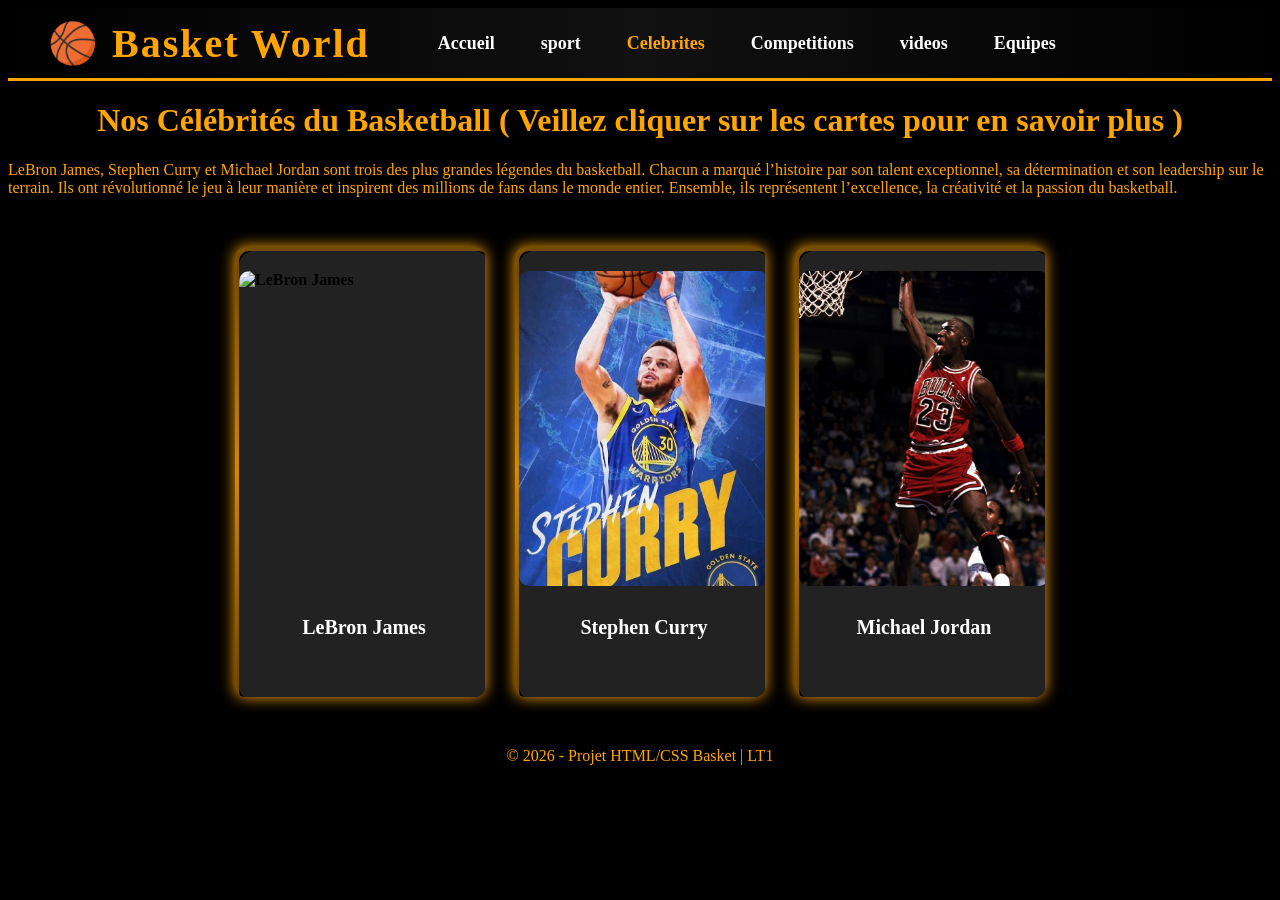
==== celebrites.html @ 681844c1 "Add files via upload" ====
<!DOCTYPE html>
<html lang="fr">
<head>
  <meta charset="UTF-8">
  <meta name="viewport" content="width=device-width, initial-scale=1.0">
  <title>Célébrités du Basketball</title>
<link rel="stylesheet" href="css/style.css">
</head>
<body style="background-color: black;">
    <header>
        <nav>
          <h1 class="logo">🏀 Basket World</h1>
            <ul>
                <li><a href="index.html">Accueil</a></li>
                <li><a href="sport.html">sport</a></li>
                <li><a href="celebrites.html" class="active">Celebrites</a></li>
                <li><a href="competitions.html">Competitions</a></li>
                <li><a href="videos.html" >videos</a></li>
                <li><a href="equipes.html">Equipes</a></li>
            </ul>
        </nav>
    </header>
  <h1 style="text-align: center; color: orange;">Nos Célébrités du Basketball
    ( Veillez cliquer sur les cartes pour en savoir plus )</h1>
    <p style="color: orange;">LeBron James, Stephen Curry et Michael Jordan sont trois des plus grandes légendes du basketball. Chacun a marqué l’histoire par son talent exceptionnel, sa détermination et son leadership sur le terrain. Ils ont révolutionné le jeu à leur manière et inspirent des millions de fans dans le monde entier. Ensemble, ils représentent l’excellence, la créativité et la passion du basketball.</p>
  <div class="cards-container">
    <div class="flip-card">
      <div class="flip-card-inner">
        <div class="flip-card-front">
          <img src="images/lebron.jpg" alt="LeBron James">
          <h2>LeBron James</h2>
        </div>
        <div class="flip-card-back">
          <p>

LeBron James est un joueur américain célèbre pour sa puissance et sa polyvalence sur le terrain. Il peut jouer presque toutes les positions et est un leader naturel. Avec plusieurs championnats NBA à son actif, il est considéré comme l’un des meilleurs de l’histoire. En dehors du terrain, il soutient l’éducation des enfants défavorisés avec son école “I PROMISE”.</p>
        </div>
      </div>
    </div>
    <div class="flip-card">
      <div class="flip-card-inner">
        <div class="flip-card-front">
          <img src="images/curry.jpg" alt="Stephen Curry">
          <h2>Stephen Curry</h2>
        </div>
        <div class="flip-card-back">
          <p>De nationalité américaine,

Stephen Curry est reconnu comme l’un des meilleurs tireurs à trois points de tous les temps. Il a révolutionné le jeu moderne grâce à sa rapidité et sa précision. Clé des Golden State Warriors, il a remporté plusieurs titres NBA et distinctions MVP. Il est aussi apprécié pour son esprit d’équipe et son style créatif sur le terrain.</p>
        </div>
      </div>
    </div>
    <div class="flip-card">
      <div class="flip-card-inner">
        <div class="flip-card-front">
          <img src="images/Jordan.jpg" alt="Michael Jordan">
          <h2>Michael Jordan</h2>
        </div>
        <div class="flip-card-back">
          <p>De nationalité américaine,

Michael Jordan est souvent considéré comme le plus grand joueur de basketball de tous les temps. Avec six championnats NBA remportés, il est célèbre pour son talent offensif et sa compétitivité. Il a popularisé le basketball dans le monde entier et inspiré des millions de fans. Sa marque Air Jordan a révolutionné le monde des sneakers et du sport.</p>
        </div>
      </div>
    </div>
  </div>
   <footer>
        <p style="text-align: center; color:orange;">© 2026 - Projet HTML/CSS Basket | LT1</p>
    </footer>
</body>
</html>
---- css/style.css ----
.accueil {
    background-size: cover;
    background-position: center;
    background-repeat: no-repeat;
    background-attachment: fixed;
}
.accueil h1 {
    font-size: 3em;
    margin-bottom: 20px;
    color: orange;
}
.active {
    color: orange;
}
.cards-container {
  display: flex;
  justify-content: center;
  flex-wrap: wrap;
  gap: 30px;
  margin: 50px 0;
}
.flip-card {
  width: 300px;
  height: 400px;
  perspective: 1000px;
  cursor: pointer;
}

.flip-card-inner {
  position: relative;
  width: 100%;
  height: 100%;
  transition: transform 0.8s;
  transform-style: preserve-3d;
}

.flip-card:hover .flip-card-inner {
  transform: rotateY(180deg);
}
.flip-card-front, .flip-card-back {
  position: absolute;
  width: 100%;
  height: 100%;
  border-radius: 15px;
  backface-visibility: hidden;
  box-shadow: 0 4px 20px rgba(0,0,0,0.4);
  overflow: hidden;
}
.flip-card-front {
  background-color: #222;
  display: flex;
  flex-direction: column;
  align-items: center;
}

.flip-card-front img {
  width: 100%;
  height: 70%;
  object-fit: cover;
}

.flip-card-front h2 {
  margin: 10px 0;
  text-align: center;
  font-size: 20px;
  color: white;
}
.flip-card-back {
  background-color: #111;
  color: white;
  transform: rotateY(180deg);
  padding: 15px;
  font-size: 15px;
  line-height: 1.5;
  display: flex;
  align-items: center;
  justify-content: center;
  text-align: center;
  overflow-y: auto;
}
.flip-card-back::-webkit-scrollbar {
  width: 6px;
}

.flip-card-back::-webkit-scrollbar-thumb {
  background-color: orange;
  border-radius: 3px;
}
.presentation img {
   width: 500px;
   border-radius: 10px;
   filter: opacity(100%);
   height: 600px;
   object-fit: cover;
}
.presentation h2 {
    font-size: 2.5em;
    margin-bottom: 20px;
    text-align: center;
}
.presentation h1 {
    font-size: 3em;
    margin-bottom: 30px;
   color: orange;
}
 section {
    margin: 40px auto;
    padding: 25px;
    width: 80%;
    border-radius: 12px;
    box-shadow:none;
    background: none;
}
img {
    display: block;
    margin: 20px auto;
    width: 100%;
    border-radius: 10px;
}
.joueurs {
    display: flex;
    justify-content: center;
    gap: 20px;
    flex-wrap: wrap;
}
header{
position: sticky;
top: 0;
z-index: 1000;
background: linear-gradient(90deg,#000000,#111111,#000000);
border-bottom: 3px solid orange;
box-shadow: 0 4px 15px rgba(0,0,0,0.6);
height: 70px;
display: flex;
align-items: center;
}
header h1{
  margin: 0;
}
nav{
display: flex;
align-items: center;
justify-content: space-between;
padding: 0 40px;
height: 70px;
}
.logo{
font-size: 32px;
font-weight: bold;
color: orange;
letter-spacing: 2px;
margin-right: 60px;
}
nav ul{
list-style: none;
display: flex;
gap: 30px;
margin: 0;
padding: 0;
margin-left: auto;
}
nav a{
text-decoration: none;
color: white;
font-weight: bold;
font-size: 18px;
position: relative;
padding: 5px 8px;
transition: 0.3s;
}
nav a:hover{
color: orange;
}

nav a::after{
content:"";
position:absolute;
width:0%;
height:3px;
left:0;
bottom:-6px;
background:orange;
transition:0.3s;
}

nav a:hover::after{
width:100%;
}
.active{
color: orange;
}
.hero h2 {
    font-size: 2.5em;
    margin-bottom: 20px;
    text-align: center;
}
.sport h1 {
    font-size: 3em;
    margin-bottom: 30px;
   color: orange;
}

.competitions{
display:grid;
grid-template-columns:repeat(2,250px);
justify-content:center;
gap: 70px;
margin-top:60px;
}

.flip-card:nth-child(1){
grid-column:1/3;
justify-self:center;
}

.flip-card{
width:250px;
height:450px;
perspective:1000px;
justify-content: center;
display: flex;
align-items: center;
 border-radius: 10px ;
font-weight: bold;
background-color: transparent;
box-shadow: 0 0 15px orange;
transition: 0.3s all;
overflow: hidden;
position: relative;
}
.flip-card::before{
    content: "";
    position: absolute;
    top: -50%;
    left: -50%;
    width: 200%;
    height: 200%;
    background: linear-gradient(0deg, transparent, orange,transparent);
    animation: rotation 4s linear infinite;
}
.flip-card-inner {
    position: absolute;
    inset: 4px;
    background: black;
    border-radius: 10px;
    z-index: 1;
}

.flip-inner{
position:relative;
width:100%;
height:100%;
transition:transform 0.8s;
transform-style:preserve-3d;
background-color: transparent;
box-shadow: none;
}

.flip-card:hover .flip-inner{
transform:rotateY(180deg);
}

.flip-front, .flip-back{
position:absolute;
width:100%;
height:100%;
backface-visibility:hidden;
border-radius:12px;
display:flex;
align-items:center;
justify-content:center;
text-align:center;
box-shadow:none;
padding:15px;
}

.flip-front{
background: orange;
color:white;
font-size:22px;
}

.flip-back{
background:white;
transform:rotateY(180deg);
flex-direction:column;
}

.flip-back img{
width:100%;
border-radius:12px;
margin-bottom:10px;
}
.competitions .flip-back p{
font-size:16px;
}
.competitions .flip-back p {
    font-size: 16px;
    color: #333;
    padding: 10px;
    text-align: center;
}
.competitions{
background: transparent;
background-size: cover;
background-position: center;
background-repeat: no-repeat;
background-attachment: fixed;
box-shadow: none;
padding: 0%;
display: flex;
justify-content: center;
gap: 50px;
}
.modifie {
    background-size: cover;
    background-position: center;
    background-repeat: no-repeat;
    background-attachment: fixed;
}
#video-bg{
position: fixed;
top: 0;
left: 0;
width: 100%;
height: 100%;
object-fit: cover;
z-index: -1;
}
.video-container {
  display: flex;
  flex-wrap: wrap;
  gap: 20px; 
  justify-content: center;
}

.video-grid {
  display: grid;
  grid-template-columns: repeat(3, 300px); 
  grid-template-rows: repeat(3, 200px);  
  gap: 20px;
  justify-content: center; 
}
.video-grid > .video-card:nth-child(1) {
  grid-column: 1;
  grid-row: 1;
}
.video-grid > .video-card:nth-child(2) {
  grid-column: 3;
  grid-row: 1;
}
.video-grid > .video-card:nth-child(3) {
  grid-column: 2;
  grid-row: 2;
}
.video-grid > .video-card:nth-child(4) {
  grid-column: 1;
  grid-row: 3;
}
.video-grid > .video-card:nth-child(5) {
  grid-column: 3;
  grid-row: 3;
}

.video-card {
  width: 100%;
  height: 100%;
  perspective: 1000px;
  position: relative;
}

.video-card .video-front,
.video-card .video-back {
  width: 100%;
  height: 100%;
  position: absolute;
  border-radius: 10px;
  overflow: hidden;
  backface-visibility: hidden;
  transition: transform 0.6s;
}

.video-card .video-front {
  background-color: orange;
  display: flex;
  align-items: center;
  justify-content: center;
  color: white;
  font-size: 18px;
  transform: rotateY(0deg);
}

.video-card .video-back {
  transform: rotateY(180deg);
}

.video-card:hover .video-front {
  transform: rotateY(180deg);
}

.video-card:hover .video-back {
  transform: rotateY(0deg);
}

.video-card video {
  width: 100%;
  height: 100%;
  object-fit: cover;
}


video{
width:100%;
border-radius:10px;
box-shadow: 0 0 15px #00ff88;
border: 3px solid orange;
transition: 0.4s;
}
.logo {
    font-size: 40px;
    font-weight: bold;
    color: orange;
    letter-spacing: 2px;
}
@keyframes rotation{
    0%{ transform: rotate(0deg);}
    100%{ transform: rotate(360deg);}
}
#paragraphe {
    font-size: 18px;
    color: black;
    letter-spacing: 0.5px;
    line-height: 1.6;
    font-weight: bold;
}
.equipes{
display: grid;
grid-template-columns: repeat(3, 1fr);
gap: 30px;
padding: 40px;
}

.carte{
position: relative;
background-color: black;
padding: 20px;
border-radius: 15px;
text-align: center;
color: white;
overflow: hidden;
}
.carte::before{
content: "";
position: absolute;
top: -50%;
left: -50%;
width: 200%;
height: 200%;
background: linear-gradient(0deg, transparent, orange, transparent);
animation: rotation 4s linear infinite;
}
.carte *{
position: relative;
z-index: 1;
}
@keyframes rotation{
0%{transform: rotate(0deg);}
100%{transform: rotate(360deg);}
}
.carte:hover{
transform: scale(1.05);
}
.carte img{
width: 100%;
height: 180px;
object-fit: cover;
border-radius: 10px;
}
.carte h3{
margin-bottom: 10px;
}
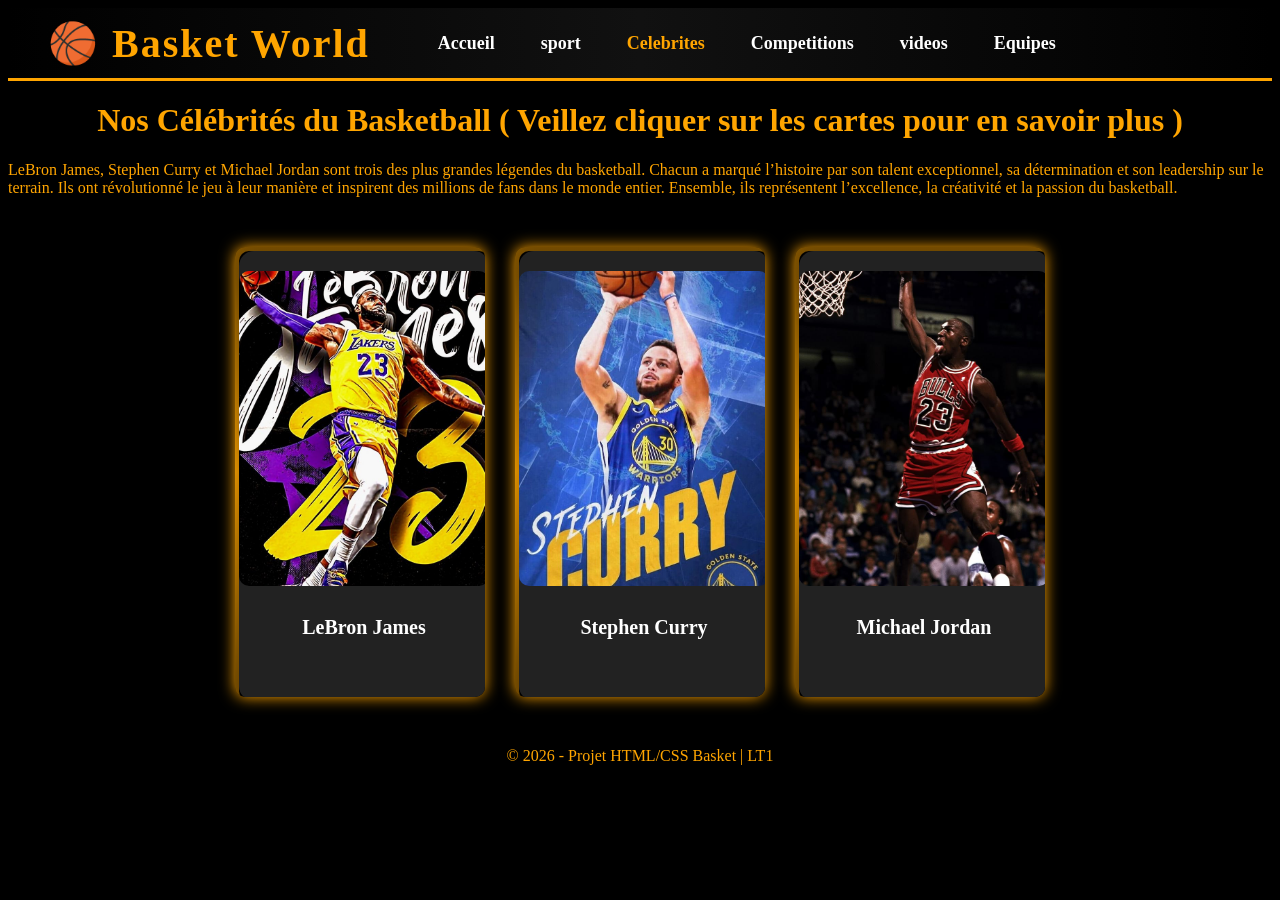
==== commit 13c90142: "Add files via upload" ====
--- a/celebrites.html
+++ b/celebrites.html
@@ -27,7 +27,7 @@
     <div class="flip-card">
       <div class="flip-card-inner">
         <div class="flip-card-front">
-          <img src="images/lebron.jpg" alt="LeBron James">
+          <img src="images/Lebron.jpg" alt="LeBron James">
           <h2>LeBron James</h2>
         </div>
         <div class="flip-card-back">
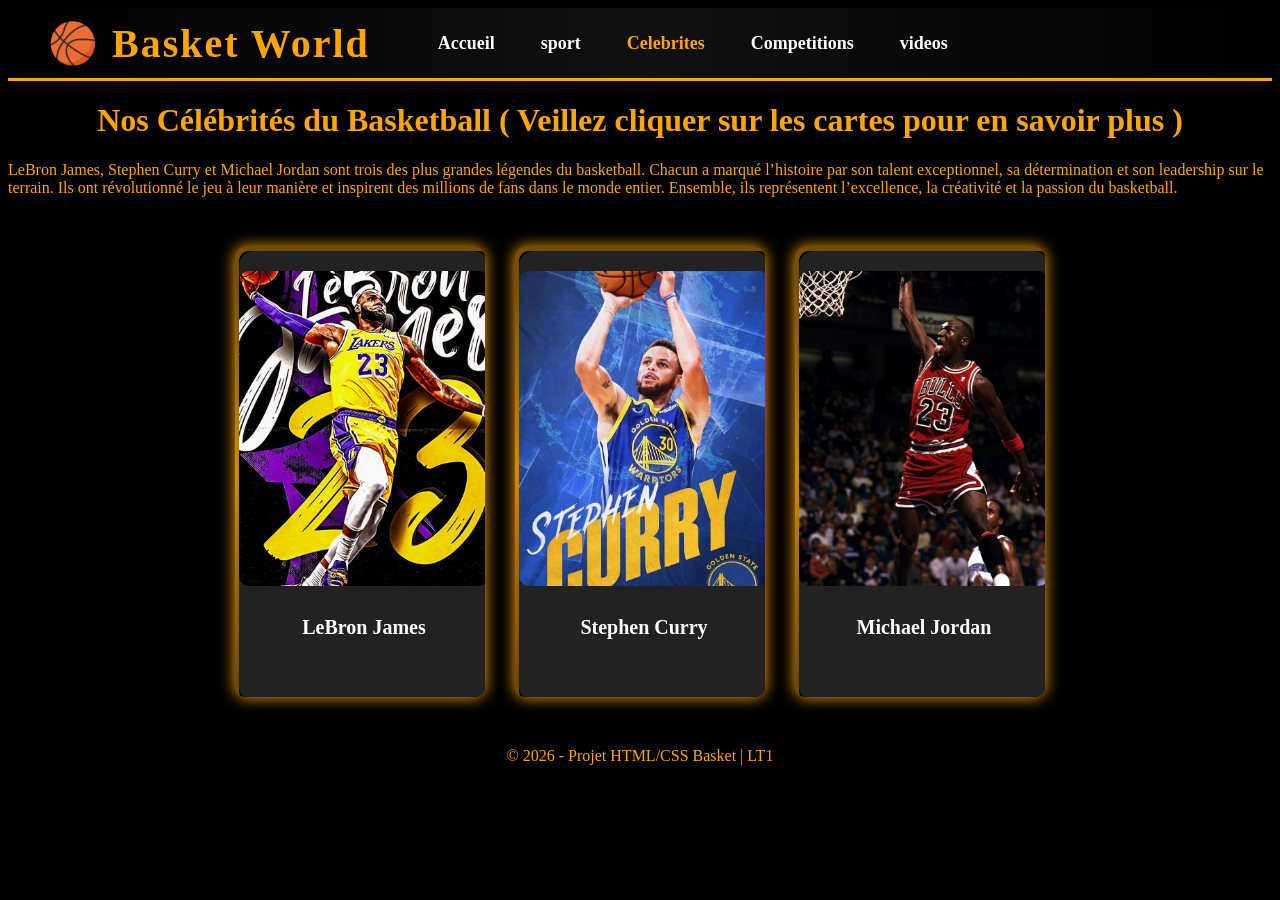
==== commit fbb6eccf: "Add files via upload" ====
--- a/celebrites.html
+++ b/celebrites.html
@@ -16,7 +16,6 @@
                 <li><a href="celebrites.html" class="active">Celebrites</a></li>
                 <li><a href="competitions.html">Competitions</a></li>
                 <li><a href="videos.html" >videos</a></li>
-                <li><a href="equipes.html">Equipes</a></li>
             </ul>
         </nav>
     </header>
--- a/css/style.css
+++ b/css/style.css
@@ -13,85 +13,80 @@
     color: orange;
 }
 .cards-container {
-  display: flex;
-  justify-content: center;
-  flex-wrap: wrap;
-  gap: 30px;
-  margin: 50px 0;
+    display: flex;
+    justify-content: center;
+    flex-wrap: wrap;
+    gap: 30px;
+    margin: 50px 0;
 }
 .flip-card {
-  width: 300px;
-  height: 400px;
-  perspective: 1000px;
-  cursor: pointer;
-}
-
+    width: 300px;
+    height: 400px;
+    perspective: 1000px;
+    cursor: pointer;
+}
 .flip-card-inner {
-  position: relative;
-  width: 100%;
-  height: 100%;
-  transition: transform 0.8s;
-  transform-style: preserve-3d;
-}
-
+    position: relative;
+    width: 100%;
+    height: 100%;
+    transition: transform 0.8s;
+    transform-style: preserve-3d;
+}
 .flip-card:hover .flip-card-inner {
-  transform: rotateY(180deg);
+    transform: rotateY(180deg);
 }
 .flip-card-front, .flip-card-back {
-  position: absolute;
-  width: 100%;
-  height: 100%;
-  border-radius: 15px;
-  backface-visibility: hidden;
-  box-shadow: 0 4px 20px rgba(0,0,0,0.4);
-  overflow: hidden;
+    position: absolute;
+    width: 100%;
+    height: 100%;
+    border-radius: 15px;
+    backface-visibility: hidden;
+    box-shadow: 0 4px 20px rgba(0,0,0,0.4);
+    overflow: hidden;
 }
 .flip-card-front {
-  background-color: #222;
-  display: flex;
-  flex-direction: column;
-  align-items: center;
-}
-
+    background-color: #222;
+    display: flex;
+    flex-direction: column;
+    align-items: center;
+}
 .flip-card-front img {
-  width: 100%;
-  height: 70%;
-  object-fit: cover;
-}
-
+    width: 100%;
+    height: 70%;
+    object-fit: cover;
+}
 .flip-card-front h2 {
-  margin: 10px 0;
-  text-align: center;
-  font-size: 20px;
-  color: white;
+    margin: 10px 0;
+    text-align: center;
+    font-size: 20px;
+    color: white;
 }
 .flip-card-back {
-  background-color: #111;
-  color: white;
-  transform: rotateY(180deg);
-  padding: 15px;
-  font-size: 15px;
-  line-height: 1.5;
-  display: flex;
-  align-items: center;
-  justify-content: center;
-  text-align: center;
-  overflow-y: auto;
+    background-color: #111;
+    color: white;
+    transform: rotateY(180deg);
+    padding: 15px;
+    font-size: 15px;
+    line-height: 1.5;
+    display: flex;
+    align-items: center;
+    justify-content: center;
+    text-align: center;
+    overflow-y: auto;
 }
 .flip-card-back::-webkit-scrollbar {
-  width: 6px;
-}
-
+    width: 6px;
+}
 .flip-card-back::-webkit-scrollbar-thumb {
-  background-color: orange;
-  border-radius: 3px;
+    background-color: orange;
+    border-radius: 3px;
 }
 .presentation img {
-   width: 500px;
-   border-radius: 10px;
-   filter: opacity(100%);
-   height: 600px;
-   object-fit: cover;
+    width: 500px;
+    border-radius: 10px;
+    filter: opacity(100%);
+    height: 600px;
+    object-fit: cover;
 }
 .presentation h2 {
     font-size: 2.5em;
@@ -101,9 +96,9 @@
 .presentation h1 {
     font-size: 3em;
     margin-bottom: 30px;
-   color: orange;
-}
- section {
+    color: orange;
+}
+section {
     margin: 40px auto;
     padding: 25px;
     width: 80%;
@@ -124,70 +119,68 @@
     flex-wrap: wrap;
 }
 header{
-position: sticky;
-top: 0;
-z-index: 1000;
-background: linear-gradient(90deg,#000000,#111111,#000000);
-border-bottom: 3px solid orange;
-box-shadow: 0 4px 15px rgba(0,0,0,0.6);
-height: 70px;
-display: flex;
-align-items: center;
+    position: sticky;
+    top: 0;
+    z-index: 1000;
+    background: linear-gradient(90deg,#000000,#111111,#000000);
+    border-bottom: 3px solid orange;
+    box-shadow: 0 4px 15px rgba(0,0,0,0.6);
+    height: 70px;
+    display: flex;
+    align-items: center;
 }
 header h1{
-  margin: 0;
+    margin: 0;
 }
 nav{
-display: flex;
-align-items: center;
-justify-content: space-between;
-padding: 0 40px;
-height: 70px;
+    display: flex;
+    align-items: center;
+    justify-content: space-between;
+    padding: 0 40px;
+    height: 70px;
 }
 .logo{
-font-size: 32px;
-font-weight: bold;
-color: orange;
-letter-spacing: 2px;
-margin-right: 60px;
+    font-size: 32px;
+    font-weight: bold;
+    color: orange;
+    letter-spacing: 2px;
+    margin-right: 60px;
 }
 nav ul{
-list-style: none;
-display: flex;
-gap: 30px;
-margin: 0;
-padding: 0;
-margin-left: auto;
+    list-style: none;
+    display: flex;
+    gap: 30px;
+    margin: 0;
+    padding: 0;
+    margin-left: auto;
 }
 nav a{
-text-decoration: none;
-color: white;
-font-weight: bold;
-font-size: 18px;
-position: relative;
-padding: 5px 8px;
-transition: 0.3s;
+    text-decoration: none;
+    color: white;
+    font-weight: bold;
+    font-size: 18px;
+    position: relative;
+    padding: 5px 8px;
+    transition: 0.3s;
 }
 nav a:hover{
-color: orange;
-}
-
+    color: orange;
+}
 nav a::after{
-content:"";
-position:absolute;
-width:0%;
-height:3px;
-left:0;
-bottom:-6px;
-background:orange;
-transition:0.3s;
-}
-
+    content:"";
+    position:absolute;
+    width:0%;
+    height:3px;
+    left:0;
+    bottom:-6px;
+    background:orange;
+    transition:0.3s;
+}
 nav a:hover::after{
-width:100%;
+    width:100%;
 }
 .active{
-color: orange;
+    color: orange;
 }
 .hero h2 {
     font-size: 2.5em;
@@ -197,36 +190,33 @@
 .sport h1 {
     font-size: 3em;
     margin-bottom: 30px;
-   color: orange;
-}
-
+    color: orange;
+}
 .competitions{
-display:grid;
-grid-template-columns:repeat(2,250px);
-justify-content:center;
-gap: 70px;
-margin-top:60px;
-}
-
+    display:grid;
+    grid-template-columns:repeat(2,250px);
+    justify-content:center;
+    gap: 70px;
+    margin-top:60px;
+}
 .flip-card:nth-child(1){
-grid-column:1/3;
-justify-self:center;
-}
-
+    grid-column:1/3;
+    justify-self:center;
+}
 .flip-card{
-width:250px;
-height:450px;
-perspective:1000px;
-justify-content: center;
-display: flex;
-align-items: center;
- border-radius: 10px ;
-font-weight: bold;
-background-color: transparent;
-box-shadow: 0 0 15px orange;
-transition: 0.3s all;
-overflow: hidden;
-position: relative;
+    width:250px;
+    height:450px;
+    perspective:1000px;
+    justify-content: center;
+    display: flex;
+    align-items: center;
+    border-radius: 10px ;
+    font-weight: bold;
+    background-color: transparent;
+    box-shadow: 0 0 15px orange;
+    transition: 0.3s all;
+    overflow: hidden;
+    position: relative;
 }
 .flip-card::before{
     content: "";
@@ -245,72 +235,63 @@
     border-radius: 10px;
     z-index: 1;
 }
-
 .flip-inner{
-position:relative;
-width:100%;
-height:100%;
-transition:transform 0.8s;
-transform-style:preserve-3d;
-background-color: transparent;
-box-shadow: none;
-}
-
+    position:relative;
+    width:100%;
+    height:100%;
+    transition:transform 0.8s;
+    transform-style:preserve-3d;
+    background-color: transparent;
+    box-shadow: none;
+}
 .flip-card:hover .flip-inner{
-transform:rotateY(180deg);
-}
-
+    transform:rotateY(180deg);
+}
 .flip-front, .flip-back{
-position:absolute;
-width:100%;
-height:100%;
-backface-visibility:hidden;
-border-radius:12px;
-display:flex;
-align-items:center;
-justify-content:center;
-text-align:center;
-box-shadow:none;
-padding:15px;
-}
-
+    position:absolute;
+    width:100%;
+    height:100%;
+    backface-visibility:hidden;
+    border-radius:12px;
+    display:flex;
+    align-items:center;
+    justify-content:center;
+    text-align:center;
+    box-shadow:none;
+    padding:15px;
+}
 .flip-front{
-background: orange;
-color:white;
-font-size:22px;
-}
-
+    background: orange;
+    color:white;
+    font-size:22px;
+}
 .flip-back{
-background:white;
-transform:rotateY(180deg);
-flex-direction:column;
-}
-
+    background:white;
+    transform:rotateY(180deg);
+    flex-direction:column;
+}
 .flip-back img{
-width:100%;
-border-radius:12px;
-margin-bottom:10px;
+    width:100%;
+    border-radius:12px;
+    margin-bottom:10px;
 }
 .competitions .flip-back p{
-font-size:16px;
-}
-.competitions .flip-back p {
-    font-size: 16px;
+    font-size:16px;
     color: #333;
     padding: 10px;
     text-align: center;
 }
 .competitions{
-background: transparent;
-background-size: cover;
-background-position: center;
-background-repeat: no-repeat;
-background-attachment: fixed;
-box-shadow: none;
-padding: 0%;
-display: flex;
-justify-content: center;
-gap: 50px;
+    background: transparent;
+    background-size: cover;
+    background-position: center;
+    background-repeat: no-repeat;
+    background-attachment: fixed;
+    box-shadow: none;
+    padding: 0%;
+    display: flex;
+    justify-content: center;
+    gap: 50px;
 }
 .modifie {
     background-size: cover;
@@ -319,102 +300,92 @@
     background-attachment: fixed;
 }
 #video-bg{
-position: fixed;
-top: 0;
-left: 0;
-width: 100%;
-height: 100%;
-object-fit: cover;
-z-index: -1;
+    position: fixed;
+    top: 0;
+    left: 0;
+    width: 100%;
+    height: 100%;
+    object-fit: cover;
+    z-index: -1;
 }
 .video-container {
-  display: flex;
-  flex-wrap: wrap;
-  gap: 20px; 
-  justify-content: center;
-}
-
+    display: flex;
+    flex-wrap: wrap;
+    gap: 20px; 
+    justify-content: center;
+}
 .video-grid {
-  display: grid;
-  grid-template-columns: repeat(3, 300px); 
-  grid-template-rows: repeat(3, 200px);  
-  gap: 20px;
-  justify-content: center; 
+    display: grid;
+    grid-template-columns: repeat(3, 300px); 
+    grid-template-rows: repeat(3, 200px);  
+    gap: 20px;
+    justify-content: center; 
 }
 .video-grid > .video-card:nth-child(1) {
-  grid-column: 1;
-  grid-row: 1;
+    grid-column: 1;
+    grid-row: 1;
 }
 .video-grid > .video-card:nth-child(2) {
-  grid-column: 3;
-  grid-row: 1;
+    grid-column: 3;
+    grid-row: 1;
 }
 .video-grid > .video-card:nth-child(3) {
-  grid-column: 2;
-  grid-row: 2;
+    grid-column: 2;
+    grid-row: 2;
 }
 .video-grid > .video-card:nth-child(4) {
-  grid-column: 1;
-  grid-row: 3;
+    grid-column: 1;
+    grid-row: 3;
 }
 .video-grid > .video-card:nth-child(5) {
-  grid-column: 3;
-  grid-row: 3;
-}
-
+    grid-column: 3;
+    grid-row: 3;
+}
 .video-card {
-  width: 100%;
-  height: 100%;
-  perspective: 1000px;
-  position: relative;
-}
-
+    width: 100%;
+    height: 100%;
+    perspective: 1000px;
+    position: relative;
+}
 .video-card .video-front,
 .video-card .video-back {
-  width: 100%;
-  height: 100%;
-  position: absolute;
-  border-radius: 10px;
-  overflow: hidden;
-  backface-visibility: hidden;
-  transition: transform 0.6s;
-}
-
+    width: 100%;
+    height: 100%;
+    position: absolute;
+    border-radius: 10px;
+    overflow: hidden;
+    backface-visibility: hidden;
+    transition: transform 0.6s;
+}
 .video-card .video-front {
-  background-color: orange;
-  display: flex;
-  align-items: center;
-  justify-content: center;
-  color: white;
-  font-size: 18px;
-  transform: rotateY(0deg);
-}
-
+    background-color: orange;
+    display: flex;
+    align-items: center;
+    justify-content: center;
+    color: white;
+    font-size: 18px;
+    transform: rotateY(0deg);
+}
 .video-card .video-back {
-  transform: rotateY(180deg);
-}
-
+    transform: rotateY(180deg);
+}
 .video-card:hover .video-front {
-  transform: rotateY(180deg);
-}
-
+    transform: rotateY(180deg);
+}
 .video-card:hover .video-back {
-  transform: rotateY(0deg);
-}
-
+    transform: rotateY(0deg);
+}
 .video-card video {
-  width: 100%;
-  height: 100%;
-  object-fit: cover;
-}
-
-
+    width: 100%;
+    height: 100%;
+    object-fit: cover;
+}
 video{
-width:100%;
-border-radius:10px;
-box-shadow: 0 0 15px #00ff88;
-border: 3px solid orange;
-transition: 0.4s;
+    width:100%;
+    border-radius:10px;
+    box-shadow: 0 0 15px #00ff88;
+    border: 3px solid orange;
+    transition: 0.4s;
 }
 .logo {
     font-size: 40px;
@@ -433,49 +404,22 @@
     line-height: 1.6;
     font-weight: bold;
 }
-.equipes{
-display: grid;
-grid-template-columns: repeat(3, 1fr);
-gap: 30px;
-padding: 40px;
+.nba-teams {
+    text-align: center;
+    margin: 50px 0;
 }
 
-.carte{
-position: relative;
-background-color: black;
-padding: 20px;
-border-radius: 15px;
-text-align: center;
-color: white;
-overflow: hidden;
-}
-.carte::before{
-content: "";
-position: absolute;
-top: -50%;
-left: -50%;
-width: 200%;
-height: 200%;
-background: linear-gradient(0deg, transparent, orange, transparent);
-animation: rotation 4s linear infinite;
-}
-.carte *{
-position: relative;
-z-index: 1;
-}
-@keyframes rotation{
-0%{transform: rotate(0deg);}
-100%{transform: rotate(360deg);}
-}
-.carte:hover{
-transform: scale(1.05);
-}
-.carte img{
-width: 100%;
-height: 180px;
-object-fit: cover;
-border-radius: 10px;
-}
-.carte h3{
-margin-bottom: 10px;
-}
+.nba-teams a.video-link {
+    display: inline-block;
+    background-color: orange;
+    color: white;
+    padding: 12px 25px;
+    border-radius: 8px;
+    text-decoration: none;
+    font-weight: bold;
+    transition: 0.3s;
+}
+
+.nba-teams a.video-link:hover {
+    background-color: #ff9900;
+}
